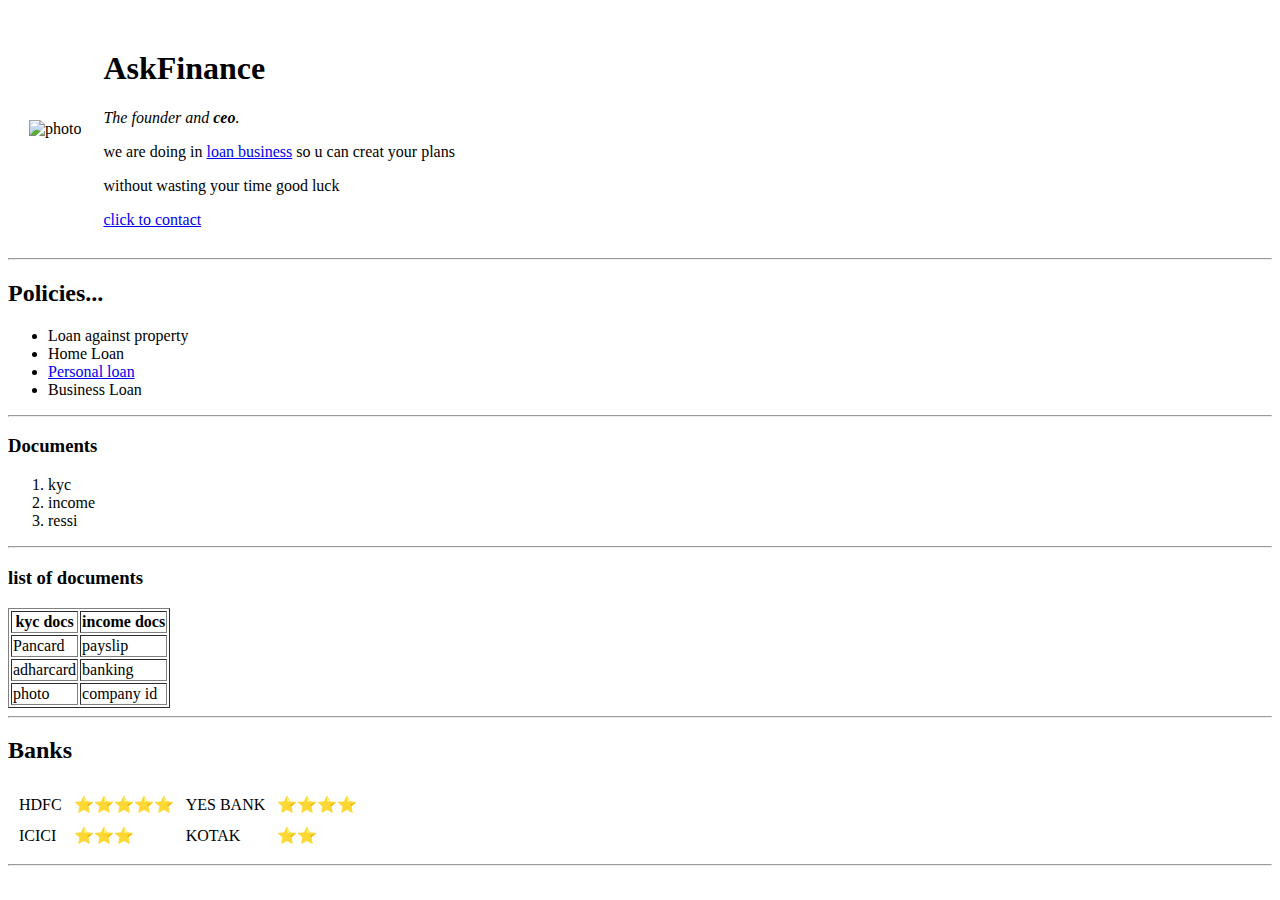
==== index.html @ 26b1829d "index add" ====
<!DOCTYPE html>
<html lang="en" dir="ltr">

<head>
  <meta charset="utf-8">
  <title>AskFinance</title>
  <link rel="stylesheet" href="css/style.css">
</head>


  <body>
      <table cellspacing= "20">
    <tr>
      <td>  <img src="photos/LOGO.png" alt="photo" width="100" height="100"></td>
      <td><h1>AskFinance</h1>
      <p><em>
          The founder and <strong>ceo</strong>.
        </em></p>
        <p>we are doing in <a href="https://www.paisabazaar.com/">loan business</a>
        so u can creat your plans</p>
        <p>without wasting your time
        good luck</p><a href="contact.html">
          click to contact
        </a></td>
    </tr>
  </table>
    <hr />
    <h2>Policies...</h2>
    <ul>
      <li>Loan against property</li>
      <li>Home Loan</li>
      <li><a href="Bank policy.html"> Personal loan </a>
      <li>Business Loan</li>
    </ul>
    <hr>
    <h3>Documents</h3>
    <ol>
      <li>kyc</li>
      <li>income</li>
      <li>ressi</li>
    </ol>
    <hr>
    <h3 >list of documents</h3>
    <table border="1">

      <th>kyc docs</th>
      <th>income docs</th>
      <tr>
        <td>Pancard</td>
        <td>payslip</td>
      </tr>
      <tr>
        <td>adharcard</td>
        <td>banking</td>
      </tr>
      <tr>
        <td>photo</td>
        <td>company id</td>
      </tr>
    </table>
    <hr>
    <h2>Banks</h2>
    <table cellspacing="10">
      <tr>
        <td>HDFC</td>
        <td>⭐️⭐️⭐️⭐️⭐️</td>
        <td>YES BANK</td>
        <td>⭐️⭐️⭐️⭐️</td>
      </tr>
      <tr>
        <td>ICICI</td>
        <td>⭐️⭐️⭐️</td>
        <td>KOTAK</td>
        <td>⭐️⭐️</td>
      </tr>
    </table>
    <hr>
</body>

</html>
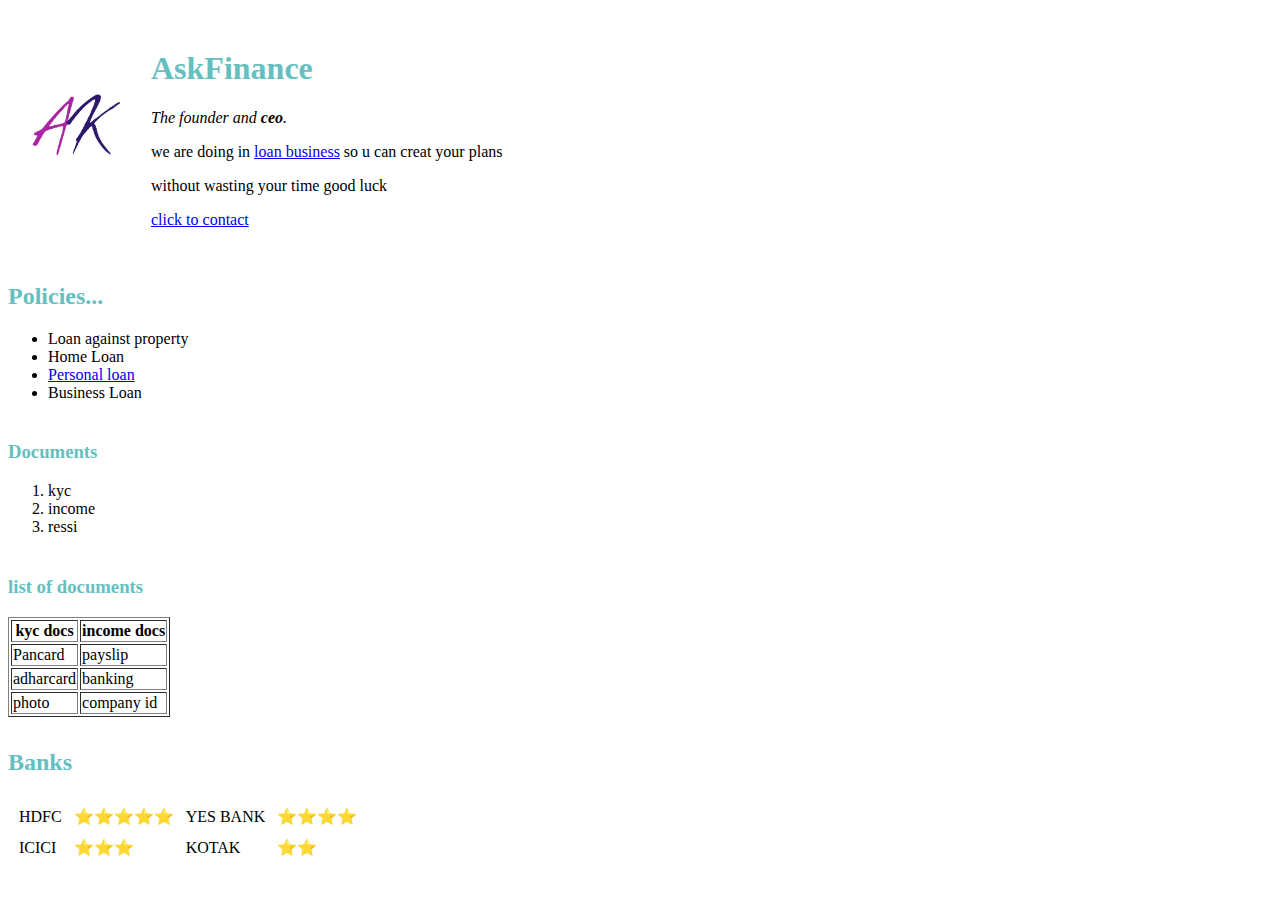
==== commit 34fd5873: "update" ====
--- a/index.html
+++ b/index.html
@@ -4,14 +4,14 @@
 <head>
   <meta charset="utf-8">
   <title>AskFinance</title>
-  <link rel="stylesheet" href="css/style.css">
+  <link rel="stylesheet" href="style.css">
 </head>
 
 
   <body>
       <table cellspacing= "20">
     <tr>
-      <td>  <img src="photos/LOGO.png" alt="photo" width="100" height="100"></td>
+      <td>  <img src="LOGO.png" alt="photo" width="100" height="100"></td>
       <td><h1>AskFinance</h1>
       <p><em>
           The founder and <strong>ceo</strong>.
--- a/style.css
+++ b/style.css
@@ -0,0 +1,22 @@
+
+
+  body {
+  background-color: white
+}
+  hr {
+border-color: white;
+border-style: none;
+border-top-style:dotted ;
+border-width : 5px;
+width: 5%;
+  }
+h1 {
+  color: #66BFBF
+
+}
+h2 {
+  color: #66BFBF
+}
+h3 {
+  color: #66BFBF
+}
